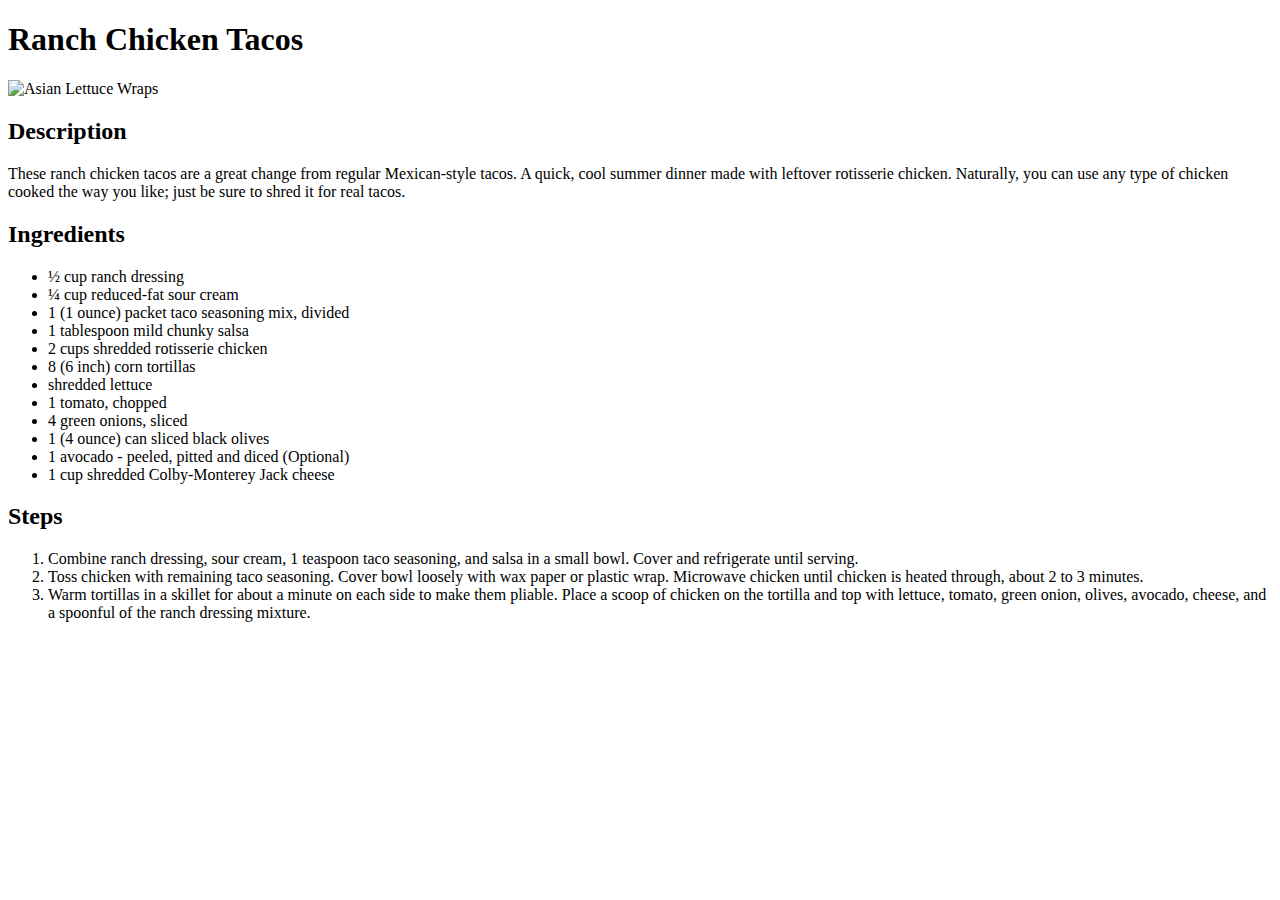
==== recipes/c-tacos.html @ 38e2c3e3 "Create c-tacos.html & add its contents" ====
<!DOCTYPE html>
<html lang="en">
    <head>
        <meta charset="UTF-8">
        <title>Ranch Chicken Tacos</title>
    </head>

    <body>
        <h1>Ranch Chicken Tacos</h1>
        <img src="https://www.allrecipes.com/thmb/x6Yk0Ls8AvEXE84NIMWAI3FE2SE=/750x0/filters:no_upscale():max_bytes(150000):strip_icc():format(webp)/972962-ranch-chicken-tacos-Deb-C-4x3-1-b9a394dfd01f4a198ca9ed7a32c5e191.jpg" alt="Asian Lettuce Wraps">
        <h2>Description</h2>
        <p>These ranch chicken tacos are a great change from regular Mexican-style tacos. A quick, cool summer dinner made with leftover rotisserie chicken. Naturally, you can use any type of chicken cooked the way you like; just be sure to shred it for real tacos.</p>
        <h2>Ingredients</h2>
        <ul>
            <li>½ cup ranch dressing</li>
            <li>¼ cup reduced-fat sour cream</li>
            <li>1 (1 ounce) packet taco seasoning mix, divided</li>
            <li>1 tablespoon mild chunky salsa</li>
            <li>2 cups shredded rotisserie chicken</li>
            <li>8 (6 inch) corn tortillas</li>
            <li>shredded lettuce</li>
            <li>1 tomato, chopped</li>
            <li>4 green onions, sliced</li>
            <li>1 (4 ounce) can sliced black olives</li>
            <li>1 avocado - peeled, pitted and diced (Optional)</li>
            <li>1 cup shredded Colby-Monterey Jack cheese</li>
        </ul>
        <h2>Steps</h2>
        <ol>
            <li>Combine ranch dressing, sour cream, 1 teaspoon taco seasoning, and salsa in a small bowl. Cover and refrigerate until serving.</li>
            <li>Toss chicken with remaining taco seasoning. Cover bowl loosely with wax paper or plastic wrap. Microwave chicken until chicken is heated through, about 2 to 3 minutes.</li>
            <li>Warm tortillas in a skillet for about a minute on each side to make them pliable. Place a scoop of chicken on the tortilla and top with lettuce, tomato, green onion, olives, avocado, cheese, and a spoonful of the ranch dressing mixture.</li>            
        </ol>
    </body>
</html>
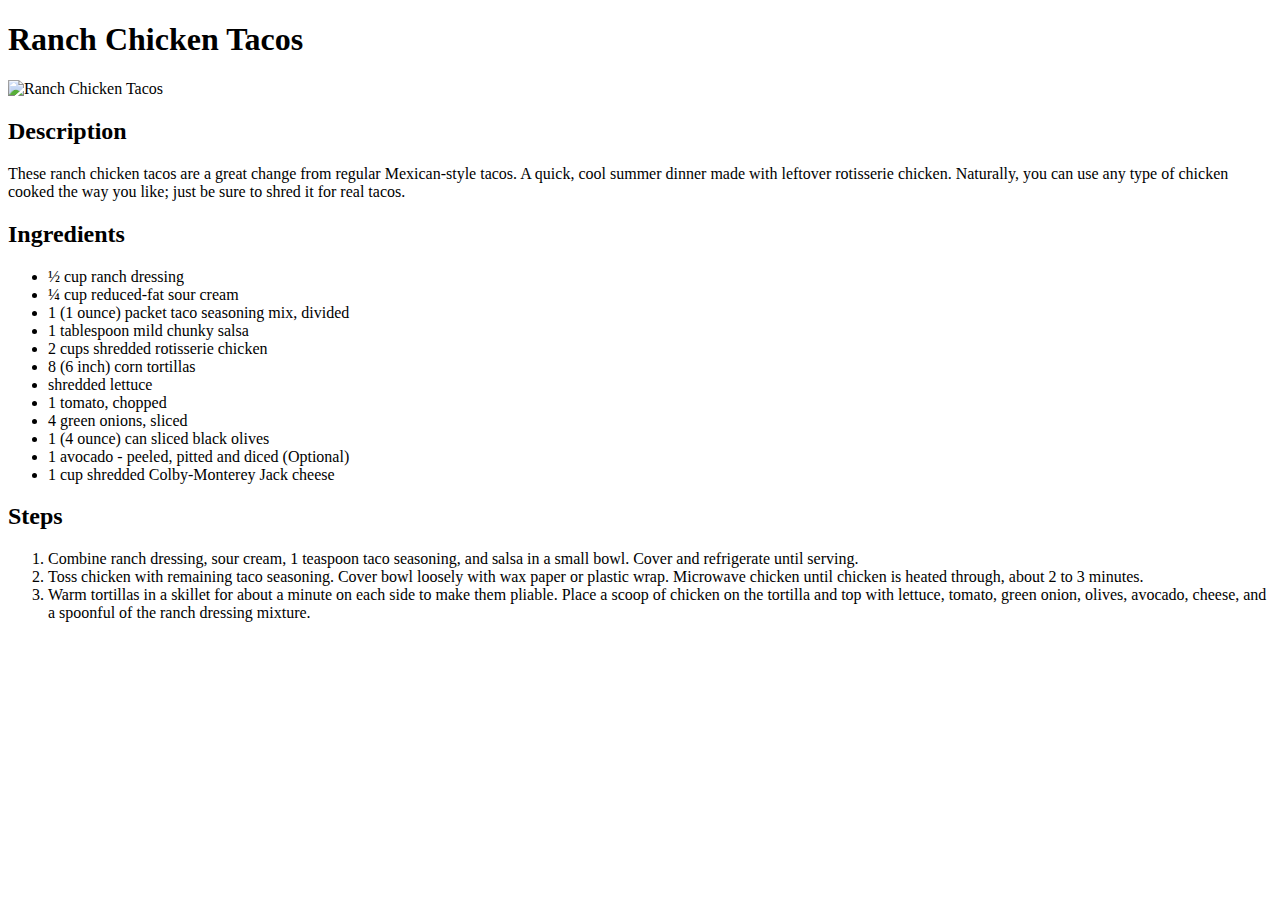
==== commit 652f8cb5: "Create s-salad.html & add its contents" ====
--- a/recipes/c-tacos.html
+++ b/recipes/c-tacos.html
@@ -7,7 +7,7 @@
 
     <body>
         <h1>Ranch Chicken Tacos</h1>
-        <img src="https://www.allrecipes.com/thmb/x6Yk0Ls8AvEXE84NIMWAI3FE2SE=/750x0/filters:no_upscale():max_bytes(150000):strip_icc():format(webp)/972962-ranch-chicken-tacos-Deb-C-4x3-1-b9a394dfd01f4a198ca9ed7a32c5e191.jpg" alt="Asian Lettuce Wraps">
+        <img src="https://www.allrecipes.com/thmb/x6Yk0Ls8AvEXE84NIMWAI3FE2SE=/750x0/filters:no_upscale():max_bytes(150000):strip_icc():format(webp)/972962-ranch-chicken-tacos-Deb-C-4x3-1-b9a394dfd01f4a198ca9ed7a32c5e191.jpg" alt="Ranch Chicken Tacos">
         <h2>Description</h2>
         <p>These ranch chicken tacos are a great change from regular Mexican-style tacos. A quick, cool summer dinner made with leftover rotisserie chicken. Naturally, you can use any type of chicken cooked the way you like; just be sure to shred it for real tacos.</p>
         <h2>Ingredients</h2>
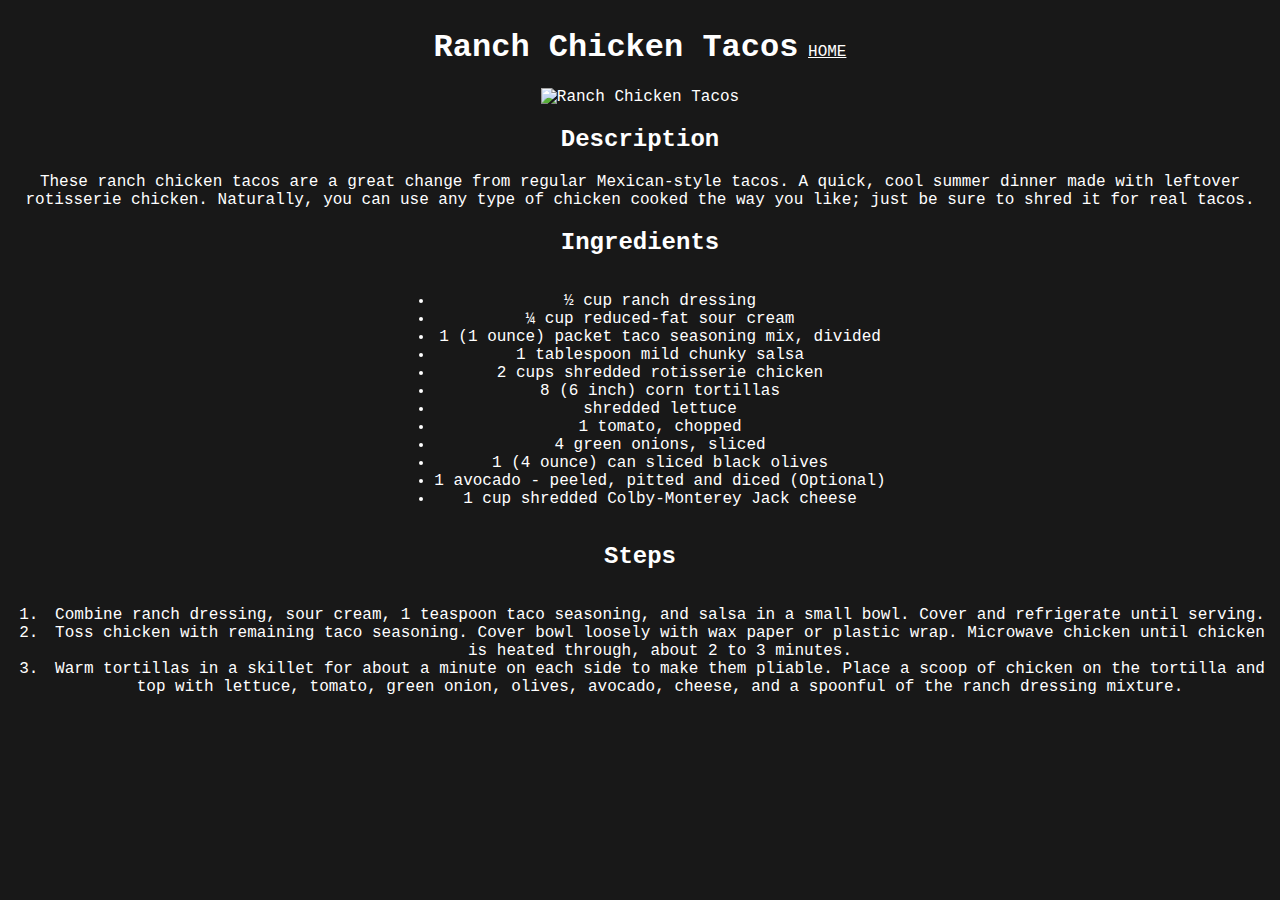
==== commit f525a8a5: "Add styles & links to homepage" ====
--- a/recipes/c-tacos.html
+++ b/recipes/c-tacos.html
@@ -2,11 +2,13 @@
 <html lang="en">
     <head>
         <meta charset="UTF-8">
+        <link href="./../style.css" rel="stylesheet">
         <title>Ranch Chicken Tacos</title>
     </head>
 
     <body>
         <h1>Ranch Chicken Tacos</h1>
+        <a href="./../index.html">HOME</a><br>
         <img src="https://www.allrecipes.com/thmb/x6Yk0Ls8AvEXE84NIMWAI3FE2SE=/750x0/filters:no_upscale():max_bytes(150000):strip_icc():format(webp)/972962-ranch-chicken-tacos-Deb-C-4x3-1-b9a394dfd01f4a198ca9ed7a32c5e191.jpg" alt="Ranch Chicken Tacos">
         <h2>Description</h2>
         <p>These ranch chicken tacos are a great change from regular Mexican-style tacos. A quick, cool summer dinner made with leftover rotisserie chicken. Naturally, you can use any type of chicken cooked the way you like; just be sure to shred it for real tacos.</p>
--- a/style.css
+++ b/style.css
@@ -0,0 +1,23 @@
+body {
+    background-color: rgb(24, 24, 24);
+    color: white;
+    text-align: center;
+    font-family: 'Courier New', monospace;
+}
+
+a:link {
+    color: white;
+}
+
+a:active {
+    color: red;
+}
+
+h1, ul, ol {
+    display: inline-block;
+}
+
+img {
+    height: 500px;
+    width: auto;
+}